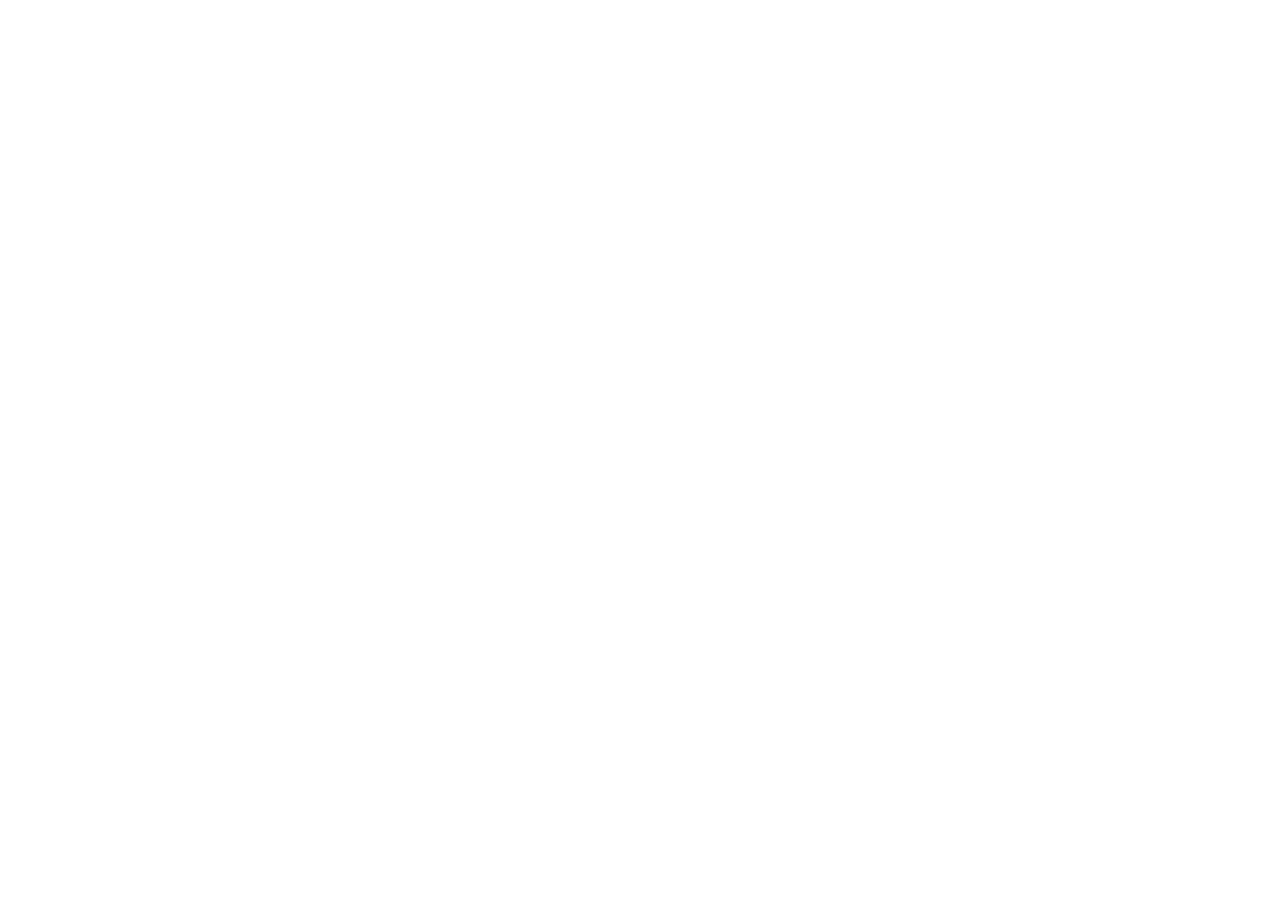
==== index.html @ 64682888 "initial" ====
<!DOCTYPE html>
<html>

<head></head>

<body id='body'>

  <div id="root" <div id='blah'></div>
  </div>

  <script data-require="jquery@2.1.3" data-semver="2.1.3" src="http://code.jquery.com/jquery-2.1.3.min.js"></script>
  <script data-require="bootstrap@*" data-semver="3.3.2" src="//maxcdn.bootstrapcdn.com/bootstrap/3.3.2/js/bootstrap.min.js"></script>
  <link data-require="bootstrap-css@*" data-semver="3.3.1" rel="stylesheet" href="//maxcdn.bootstrapcdn.com/bootstrap/3.3.1/css/bootstrap.min.css" />
  <link rel="stylesheet" href="style.css" />
  <script src="https://fb.me/react-0.13.3.js"></script>
  <script src="https://fb.me/JSXTransformer-0.13.3.js"></script>
  <script src="script.js"></script>
</body>

</html>
---- style.css ----
@import url(http://fonts.googleapis.com/css?family=Oswald);

body{
  background-image: url('http://nflrt.com/wp-content/uploads/2015/05/Leonard-Floyd-DEOLB-Georgia-Scott-Cunningham.jpg');
  background-repeat: no-repeat;
  background-size: cover;
  font-family: 'Oswald', sans-serif;
  font-weight: bold;
}
.timer{
  text-align: center;
  color: black;
  width: 100%;
  height: 100vh;
  margin: 0;
}

.timer > h2{
  display: inline-block;
  text-align: center;
  margin: 10% 1% 0 0;
  margin-top: 40%;
  text-shadow: -1px 0 red, 0 1px red, 2px 0 red, 0 -1px red;
  font-size: 6em;
  background-size: 100vh 100vw;
}

.logo{
  height: 7em;
}

.versus > img{
  display: inline-block;
}

#blah{
  background-color: rgba(0,0,0,.5);
  height: 100vh;
}

.photo{
  height: 100vh;
  width: 100vw;
}

@media screen and (max-width: 801px) {
    body {
      background-color: green;
      background-image: url('http://onlineathens.com/sites/default/files/imagecache/full/13751649.jpg');
      font-size: 1.1em;
    }
    h2{
      font-size: 3em;
      padding-top: 50%;
    }
}

@media screen and (max-width: 400px) {
    body {
      background-color: white;
      background-image: url('http://www4.pictures.zimbio.com/gi/Malcolm+Mitchell+Georgia+v+Florida+36qmEMvfiNZl.jpg');
      font-size: 0.5em;
    }
    h2{
      font-size: 1.5em;
      padding-top: 90%;
      color: Linen;
      /* text-shadow: -1px 0 black, 0 1px black, 2px 0 black, 0 -1px black; */

    }
}

@media screen and (max-width: 321px) {
    body {
      background-color: white;
      background-image: url('http://picnic-basket.com/assets/images/ven/bsi/collegiate/magnets/58721.jpg');
      background-size: 100vw;
      font-size: 0.45em;
    }

    h2{
      font-size: 0.25em;
      padding-top: 90%;
      color: black;
    }
}
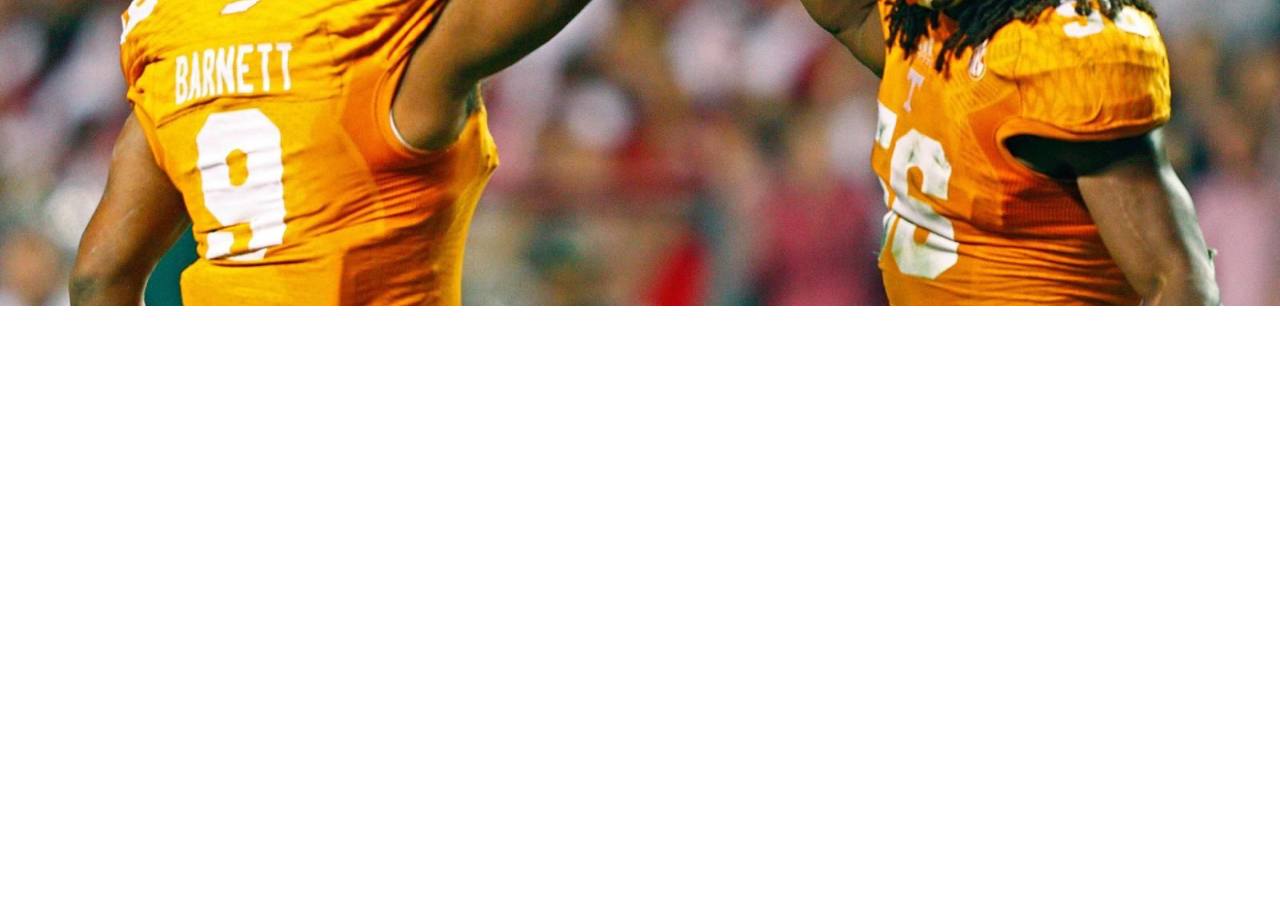
==== commit c8edbe2b: "Finish first run of pictures" ====
--- a/index.html
+++ b/index.html
@@ -1,20 +1,23 @@
 <!DOCTYPE html>
 <html>
 
-<head></head>
+<head>
+  <meta name="viewport" content="width=device-width, initial-scale=1">
+  <title>UT Countdown Football | Go Vols</title>
+</head>
 
 <body id='body'>
 
   <div id="root" <div id='blah'></div>
   </div>
 
-  <script data-require="jquery@2.1.3" data-semver="2.1.3" src="http://code.jquery.com/jquery-2.1.3.min.js"></script>
-  <script data-require="bootstrap@*" data-semver="3.3.2" src="//maxcdn.bootstrapcdn.com/bootstrap/3.3.2/js/bootstrap.min.js"></script>
-  <link data-require="bootstrap-css@*" data-semver="3.3.1" rel="stylesheet" href="//maxcdn.bootstrapcdn.com/bootstrap/3.3.1/css/bootstrap.min.css" />
+  <script src="http://code.jquery.com/jquery-2.1.3.min.js"></script>
+  <script src="https://maxcdn.bootstrapcdn.com/bootstrap/3.3.5/js/bootstrap.min.js"></script>
+  <link data-require="bootstrap-css@*" data-semver="3.3.1" rel="stylesheet" href="https://maxcdn.bootstrapcdn.com/bootstrap/3.3.5/css/bootstrap.min.css" />
   <link rel="stylesheet" href="style.css" />
-  <script src="https://fb.me/react-0.13.3.js"></script>
-  <script src="https://fb.me/JSXTransformer-0.13.3.js"></script>
-  <script src="script.js"></script>
+  <script src="http://fb.me/react-0.13.3.js"></script>
+  <script src="http://fb.me/JSXTransformer-0.13.3.js"></script>
+  <script type="text/jsx" src="script.jsx"></script>
 </body>
 
 </html>
--- a/style.css
+++ b/style.css
@@ -1,15 +1,16 @@
 @import url(http://fonts.googleapis.com/css?family=Oswald);
 
 body{
-  background-image: url('http://nflrt.com/wp-content/uploads/2015/05/Leonard-Floyd-DEOLB-Georgia-Scott-Cunningham.jpg');
+  background-image: url('img/de3.jpg');
   background-repeat: no-repeat;
   background-size: cover;
+  background-position: center center;
   font-family: 'Oswald', sans-serif;
   font-weight: bold;
 }
 .timer{
   text-align: center;
-  color: black;
+  color: #f77f00;
   width: 100%;
   height: 100vh;
   margin: 0;
@@ -19,8 +20,8 @@
   display: inline-block;
   text-align: center;
   margin: 10% 1% 0 0;
-  margin-top: 40%;
-  text-shadow: -1px 0 red, 0 1px red, 2px 0 red, 0 -1px red;
+  margin-top: 80vh;
+  text-shadow: -1px 0 white, 0 1px white, 2px 0 white, 0 -1px white;
   font-size: 6em;
   background-size: 100vh 100vw;
 }
@@ -43,44 +44,43 @@
   width: 100vw;
 }
 
-@media screen and (max-width: 801px) {
+@media screen and (max-width: 800px) {
     body {
       background-color: green;
-      background-image: url('http://onlineathens.com/sites/default/files/imagecache/full/13751649.jpg');
+      background-image: url('img/dobbs1.jpg');
       font-size: 1.1em;
     }
     h2{
       font-size: 3em;
-      padding-top: 50%;
+      /*padding-top: 50%;*/
     }
 }
 
 @media screen and (max-width: 400px) {
     body {
       background-color: white;
-      background-image: url('http://www4.pictures.zimbio.com/gi/Malcolm+Mitchell+Georgia+v+Florida+36qmEMvfiNZl.jpg');
+      background-image: url('img/north.jpg');
       font-size: 0.5em;
     }
     h2{
       font-size: 1.5em;
-      padding-top: 90%;
-      color: Linen;
-      /* text-shadow: -1px 0 black, 0 1px black, 2px 0 black, 0 -1px black; */
+      color: #f77f00;
+      text-shadow: -1px 0 white, 0 1px white, 2px 0 white, 0 -1px white;
 
     }
 }
 
-@media screen and (max-width: 321px) {
+@media screen and (max-width: 250px) {
     body {
       background-color: white;
-      background-image: url('http://picnic-basket.com/assets/images/ven/bsi/collegiate/magnets/58721.jpg');
+      background-image: url('img/north.jpg');
       background-size: 100vw;
       font-size: 0.45em;
     }
 
     h2{
       font-size: 0.25em;
-      padding-top: 90%;
-      color: black;
+      color: #f77f00;
+      text-shadow: -1px 0 white, 0 1px white, 2px 0 white, 0 -1px white;
     }
 }
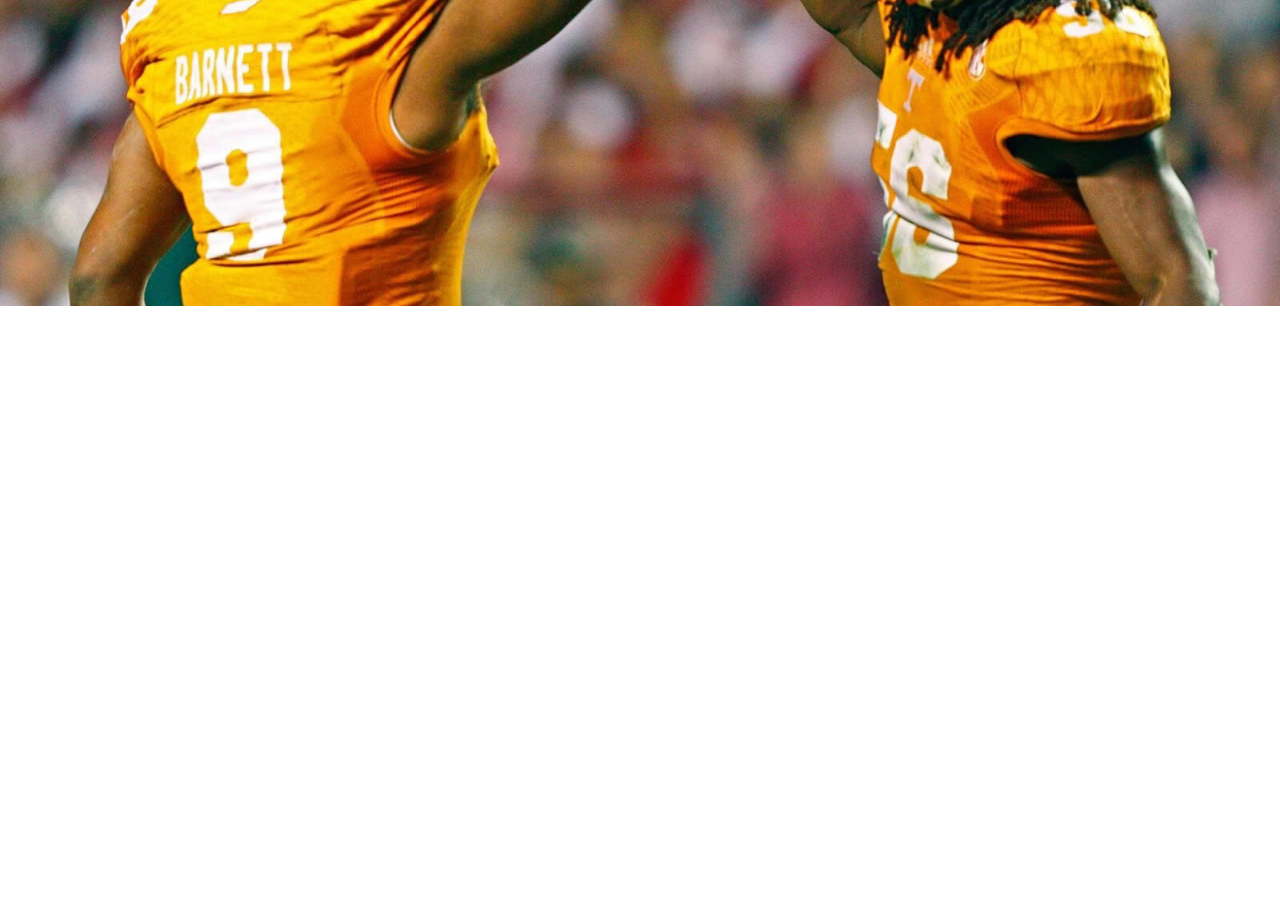
==== commit 6eec6dcd: "Add Google analytics" ====
--- a/index.html
+++ b/index.html
@@ -3,7 +3,17 @@
 
 <head>
   <meta name="viewport" content="width=device-width, initial-scale=1">
-  <title>UT Countdown Football | Go Vols</title>
+  <title>UT Football Countdown Clock | Go Vols</title>
+  <script>
+    (function(i,s,o,g,r,a,m){i['GoogleAnalyticsObject']=r;i[r]=i[r]||function(){
+    (i[r].q=i[r].q||[]).push(arguments)},i[r].l=1*new Date();a=s.createElement(o),
+    m=s.getElementsByTagName(o)[0];a.async=1;a.src=g;m.parentNode.insertBefore(a,m)
+    })(window,document,'script','//www.google-analytics.com/analytics.js','ga');
+
+    ga('create', 'UA-64856743-3', 'auto');
+    ga('send', 'pageview');
+
+  </script>
 </head>
 
 <body id='body'>
--- a/style.css
+++ b/style.css
@@ -10,7 +10,7 @@
 }
 .timer{
   text-align: center;
-  color: #f77f00;
+  color: #ff8200;
   width: 100%;
   height: 100vh;
   margin: 0;
@@ -60,7 +60,7 @@
     body {
       background-color: white;
       background-image: url('img/north.jpg');
-      font-size: 0.5em;
+      /*font-size: 0.5em;*/
     }
     h2{
       font-size: 1.5em;
@@ -75,7 +75,7 @@
       background-color: white;
       background-image: url('img/north.jpg');
       background-size: 100vw;
-      font-size: 0.45em;
+      /*font-size: 0.45em;*/
     }
 
     h2{
